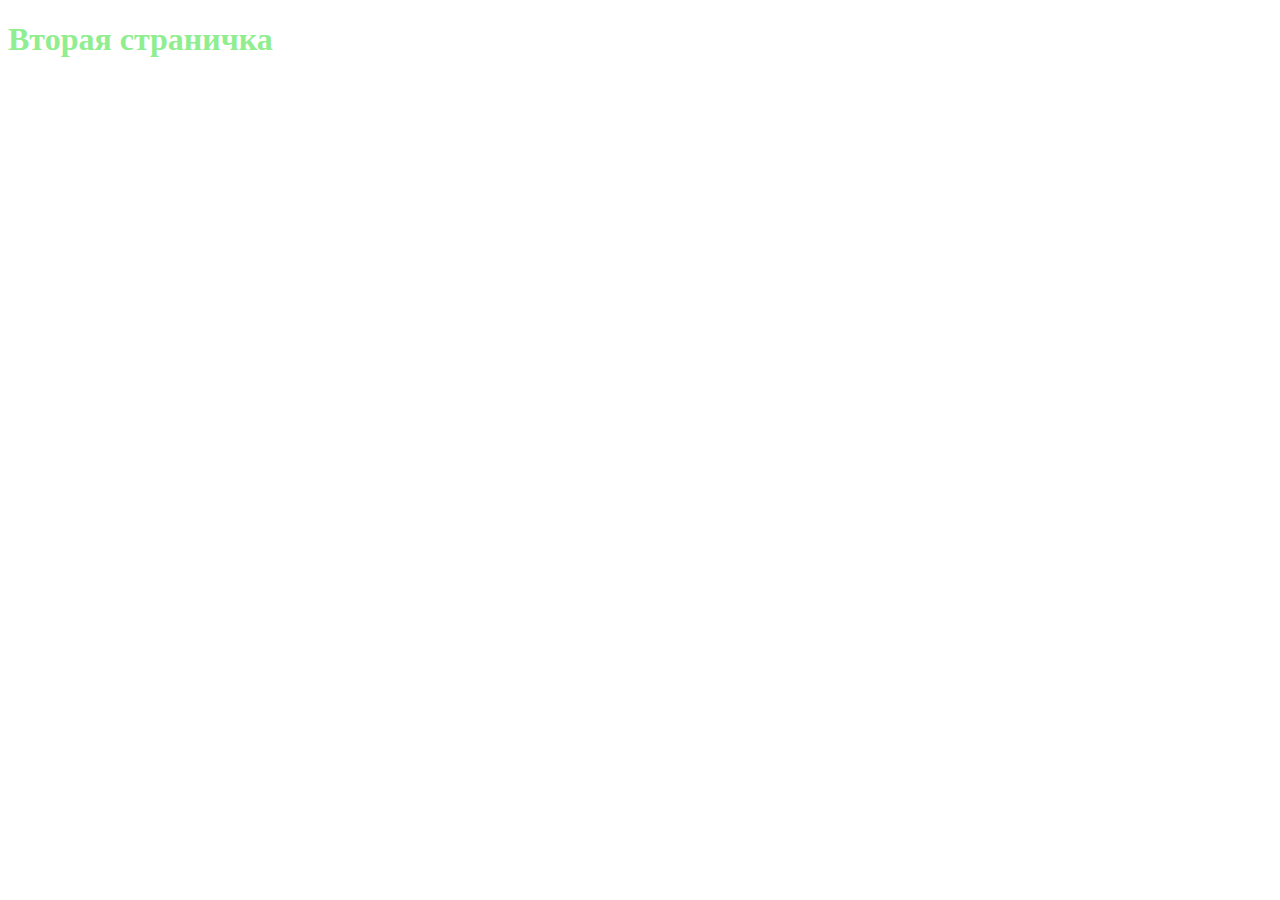
==== Page1.html @ a8bd6a75 "site5" ====
<!DOCTYPE html>
<html>
    <head>
        <title>Страничка</title>
        <meta charset="utf-8">
        <meta name="kaywords" content="Страничка">
        <meta name="description" content="Очень краткое описание">
        <link rel="stylesheet" href="style.css">
    </head>
    
    <body>
        <h1>Вторая страничка</h1>
    </body>
</html>
---- style.css ----
h1 {
    color: lightgreen;
}
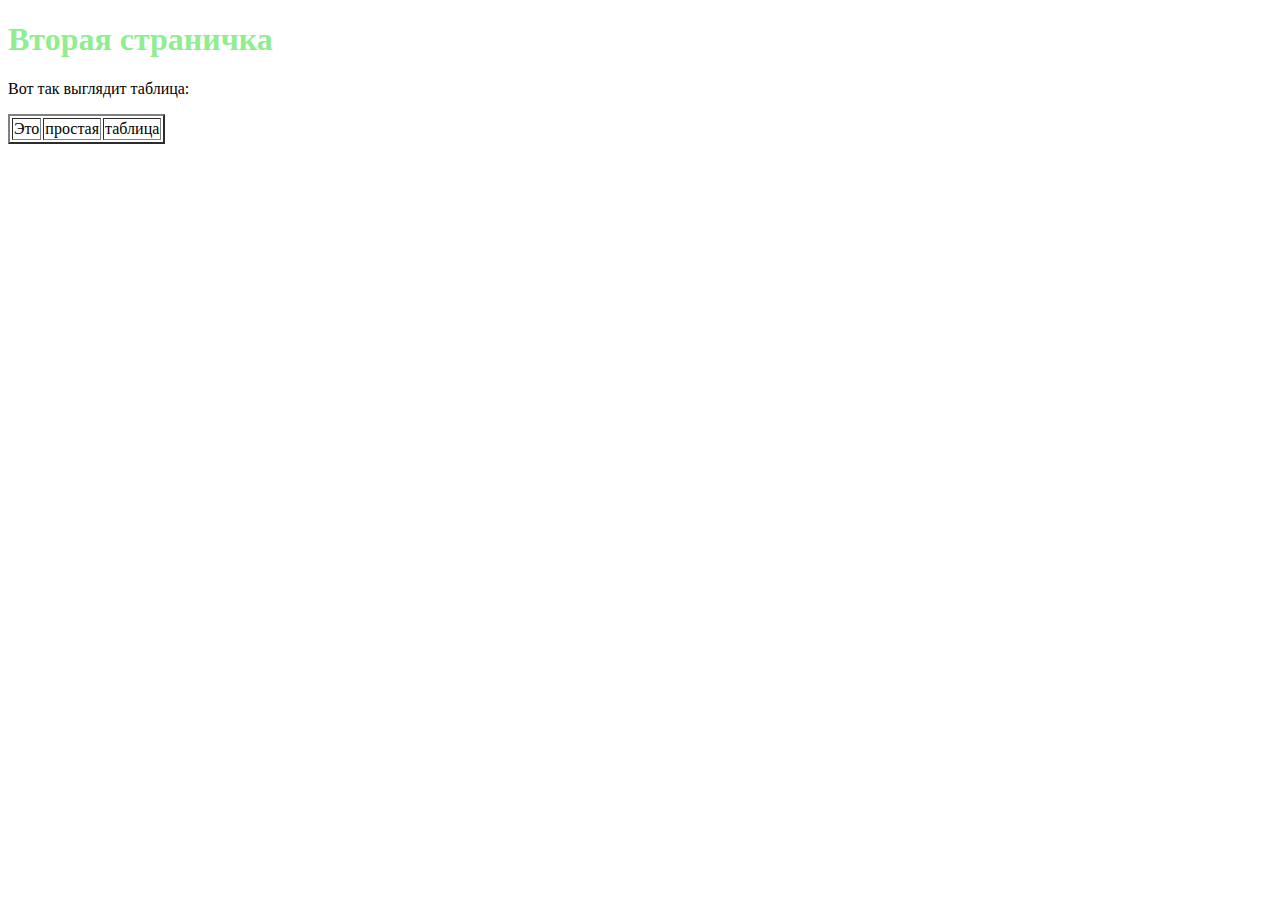
==== commit 48b0f66f: "Site6" ====
--- a/Page1.html
+++ b/Page1.html
@@ -5,10 +5,18 @@
         <meta charset="utf-8">
         <meta name="kaywords" content="Страничка">
         <meta name="description" content="Очень краткое описание">
-        <link rel="stylesheet" href="style.css">
+        <link rel="stylesheet" href="style_P1.css"><!--Сдесь подключен стиль из другого файла-->
     </head>
     
     <body>
         <h1>Вторая страничка</h1>
+        <p>Вот так выглядит таблица:</p>
+        <table border="2">
+            <tr>
+                <td>Это</td>
+                <td>простая</td>
+                <td>таблица</td>
+            </tr>
+        </table>
     </body>
 </html>--- a/style_P1.css
+++ b/style_P1.css
@@ -0,0 +1,9 @@
+h1{
+    color: lightgreen;
+}
+
+/*
+table {
+    border-collapse: collapse;
+}
+/*